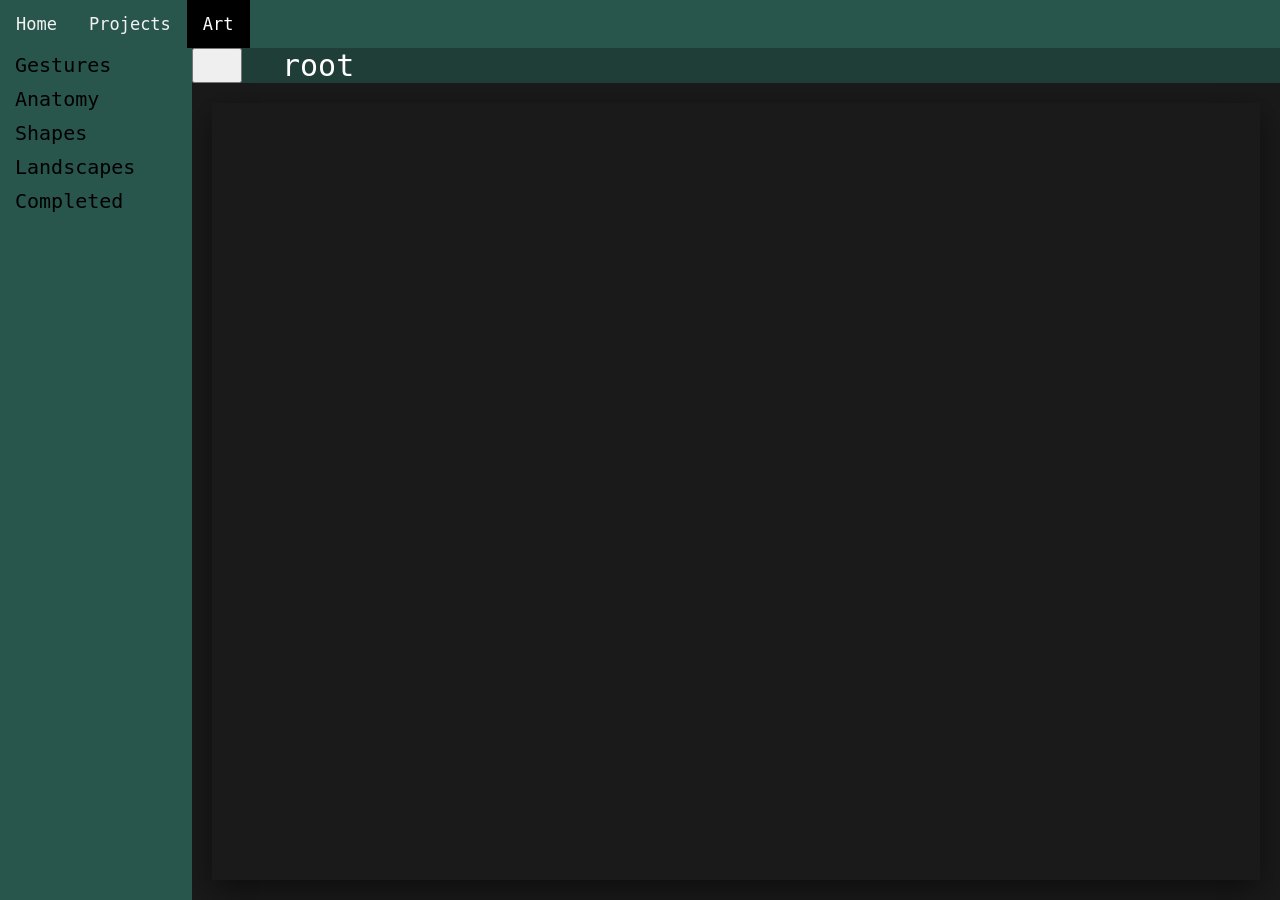
==== art.html @ 164bff38 "readded art page" ====
<!DOCTYPE html>

<head>
    <link rel="stylesheet" href="art.css">
    <script src="files.js"></script>
    <script src="imageViewer.js"defer></script>
    <script src="art.js" defer></script>
</head>

<body style="background-color:#203e38">
    <div class="wrapper">
        <nav class="topnav">
            <a href="index.html">Home</a>
            <a href="#about">Projects</a>
            <a class ="active" href="art.html">Art</a>
        </nav>
        <aside id="sidenav">
            <div id="sidecontent"></div>
        </aside>
        <div class="pathContainer">
            <button onclick="backFunc()"></button>
            <div id="pathDisplay"></div>
        </div>
        
        <div class="staging-area">
            <canvas id="test"></canvas>
        </div>

    </div>

</body>
---- art.css ----
html,
body {
    margin: 0;
    padding: 0;
    width: 100%;
    height: 100vh;
    overflow: hidden;
    /* Stops the overall page container from creating a scroll bar */
    background-color: #39705f;
    color: white;
    font-family: "Red Hat", monospace;

}

@keyframes textAnimation {
    0% {
        clip-path: polygon(20% 0%, 80% 0%, 80% 80%, 20% 80%);
    }

    25% {
        clip-path: polygon(50% 0%, 100% 50%, 50% 100%, 0% 50%);
    }

    75% {
        clip-path: polygon(0% 50%, 50% 0%, 100% 50%, 50% 100%);
    }

    100% {
        clip-path: polygon(20% 0%, 80% 0%, 80% 80%, 20% 80%);
    }
}
.greeting {
    display: flex;
    justify-content: center;
    align-items: center;
}
.highlight-container {
    width: 300px;
    font-size: 70px;
    font-weight: normal;
    text-align: center;
    justify-content: center;
    text-shadow: 2px 2px 4px #000000;
    z-index: 1;
    display: inline-flex;
    position: relative;
}

.polygon {
    background-color: black;
    animation: textAnimation 1.5s linear infinite;
    position:absolute;
    width: 100%;
    height: 100%;
    top: 0;
    left: 0;
    flex: 1;
    clip-path: polygon(50% 0%, 100% 50%, 50% 100%, 0% 50%);
    z-index: -1;
}


p {
    font-size: 30px;
}

li {
    font-size: 30px;
}

.wrapper {
    display: grid;
    height: 100vh;
    /* Changed from 100% to 100vh to force a hard boundary matching the screen */
    width: 100%;
    grid-template-rows: auto auto 1fr;
    grid-template-columns: 15% 85%;
    grid-template-areas:
        "nav nav"
        "side path"
        "side main";
    overflow: hidden;
}

.topnav {
    grid-area: nav;
    z-index: 100;
    background-color: #29564c;
    overflow: hidden;
}

.topnav a {
    float: left;
    color: #f2f2f2;
    text-align: center;
    padding: 14px 16px;
    text-decoration: none;
    font-size: 17px;
}

.topnav a:hover {
    background-color: #ddd;
    color: black;
}

.topnav a.active {
    background-color: black;
    color: white;
}

#sidenav {
    grid-area: side;
    background-color: #29564c;
    display: flex;
    flex-direction: column;
    box-sizing: border-box;
    height: 100%;
    overflow: hidden;
}

#sidecontent {
    width: 100%;
    height: 100%;
    overflow-y: auto;
    overflow-x: hidden;
    padding-bottom: 40px;
    box-sizing: border-box;
    scrollbar-color: #1a3831 transparent;
    scrollbar-width: thin;
}

::-webkit-scrollbar-track {
    background: #f1f1f100;
}

.pathContainer {
    display: flex;
    flex-direction: row;
    grid-area: path;
}

.pathContainer button {
    width: 50px;
    height: 100%;
}

.pathContainer button:hover {
    cursor: pointer;
}

#pathDisplay {
    padding-left: 40px;
    font-size: 30px;
    align-items: center;
    display: flex;
    flex-direction: row;
}

#pathDisplay div:hover {
    cursor: pointer;
}

#sidecontent div {
    font-size: 20px;
    box-sizing: border-box;
    transition: font-size 0.2s ease;
    padding: 5px 15px;
    /* Added spacing so file options are easily clickable */
    color: rgb(0, 0, 0);
    /* Contrast adjustment for readability */
}

#sidecontent div:hover {
    font-size: 30px;
    cursor: pointer;
}

.staging-area {
    grid-area: main;
    display: flex;
    justify-content: center;
    align-items: center;
    background-color: #1a1a1a;
    overflow: hidden;
    padding: 20px;
    box-sizing: border-box;
    height: 100%;
}

.staging-area canvas {
    width: 100%;
    height: 100%;
    position: relative;
}

#test {
    max-width: 100%;
    max-height: 100%;
    image-rendering: -webkit-optimize-contrast;
    image-rendering: crisp-edges;
    box-shadow: 0 10px 30px rgba(0, 0, 0, 0.5);
}
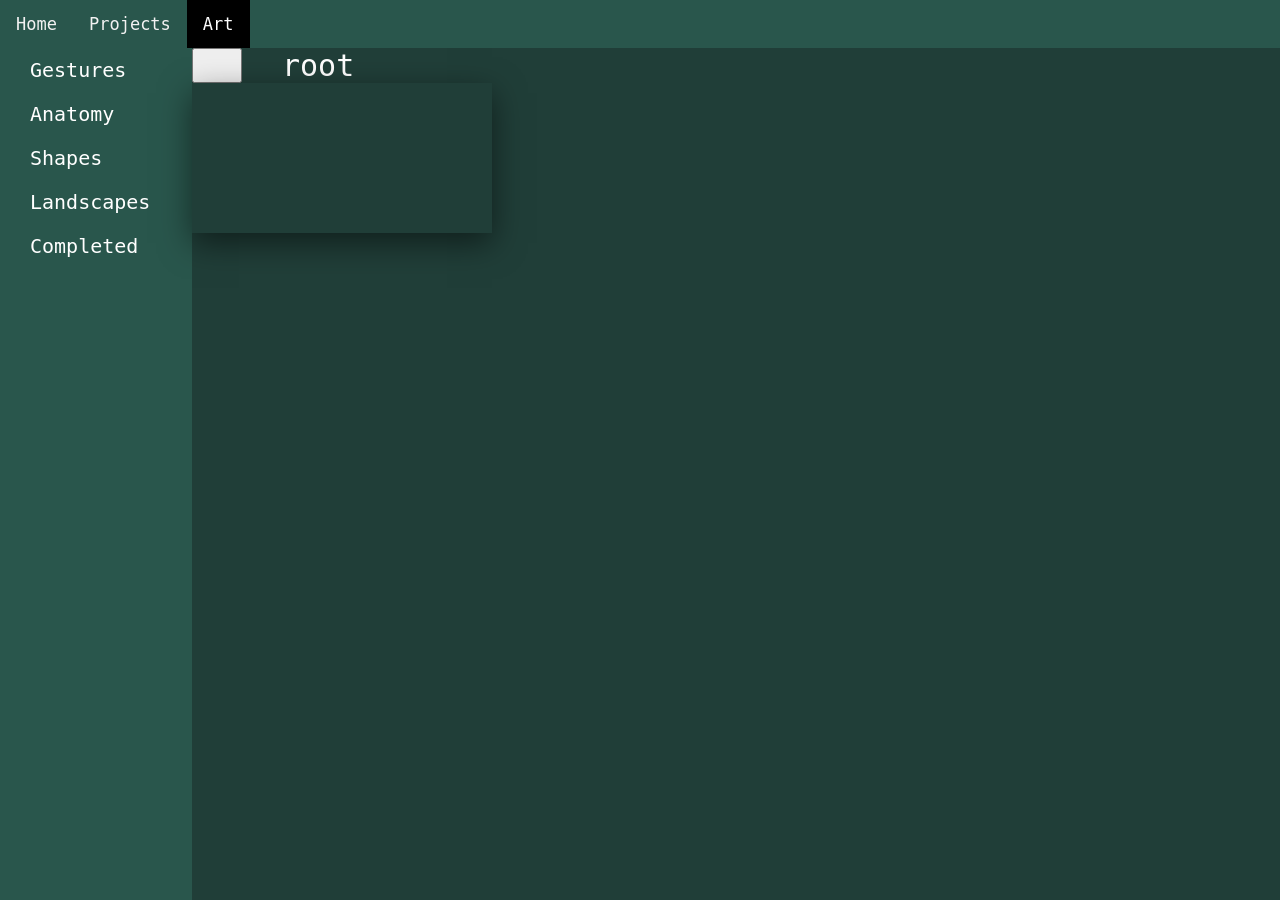
==== commit 632a5123: "implemented project page" ====
--- a/art.html
+++ b/art.html
@@ -2,7 +2,7 @@
 
 <head>
     <link rel="stylesheet" href="art.css">
-    <script src="files.js"></script>
+    <script src="artfiles.js"></script>
     <script src="imageViewer.js"defer></script>
     <script src="art.js" defer></script>
 </head>
@@ -11,7 +11,7 @@
     <div class="wrapper">
         <nav class="topnav">
             <a href="index.html">Home</a>
-            <a href="#about">Projects</a>
+            <a href="projects.html">Projects</a>
             <a class ="active" href="art.html">Art</a>
         </nav>
         <aside id="sidenav">
@@ -22,7 +22,7 @@
             <div id="pathDisplay"></div>
         </div>
         
-        <div class="staging-area">
+        <div id="staging-area">
             <canvas id="test"></canvas>
         </div>
 
--- a/art.css
+++ b/art.css
@@ -33,20 +33,28 @@
     display: flex;
     justify-content: center;
     align-items: center;
-}
-.highlight-container {
-    width: 300px;
+    padding-left: 70px;
+    padding-right: 70px;
+    padding-top: 30px;
+    padding-bottom: 30px;
     font-size: 70px;
     font-weight: normal;
     text-align: center;
     justify-content: center;
     text-shadow: 2px 2px 4px #000000;
     z-index: 1;
-    display: inline-flex;
+}
+.highlight-container {
+    display: flex;
     position: relative;
 }
 
+.highlight-text {
+    z-index: 1;
+}
+
 .polygon {
+    display: none;
     background-color: black;
     animation: textAnimation 1.5s linear infinite;
     position:absolute;
@@ -56,9 +64,16 @@
     left: 0;
     flex: 1;
     clip-path: polygon(50% 0%, 100% 50%, 50% 100%, 0% 50%);
-    z-index: -1;
-}
-
+}
+
+.selected .polygon {
+    background-color:#eb60c8;
+    display: block;
+}
+
+.highlight-container:hover .polygon {
+    display: block;
+}
 
 p {
     font-size: 30px;
@@ -127,6 +142,8 @@
     box-sizing: border-box;
     scrollbar-color: #1a3831 transparent;
     scrollbar-width: thin;
+    display: flex;
+    flex-direction: column;
 }
 
 ::-webkit-scrollbar-track {
@@ -161,16 +178,29 @@
 }
 
 #sidecontent div {
+    font-size: 20px;
+    box-sizing: border-box;
+    transition: font-size 0.2s ease;
+    padding: 5px 15px;
+    color: white;
+}
+
+#sidecontent span {
     font-size: 20px;
     box-sizing: border-box;
     transition: font-size 0.2s ease;
     padding: 5px 15px;
     /* Added spacing so file options are easily clickable */
-    color: rgb(0, 0, 0);
+    color: white;
     /* Contrast adjustment for readability */
 }
 
 #sidecontent div:hover {
+    font-size: 30px;
+    cursor: pointer;
+}
+
+#sidecontent span:hover {
     font-size: 30px;
     cursor: pointer;
 }
